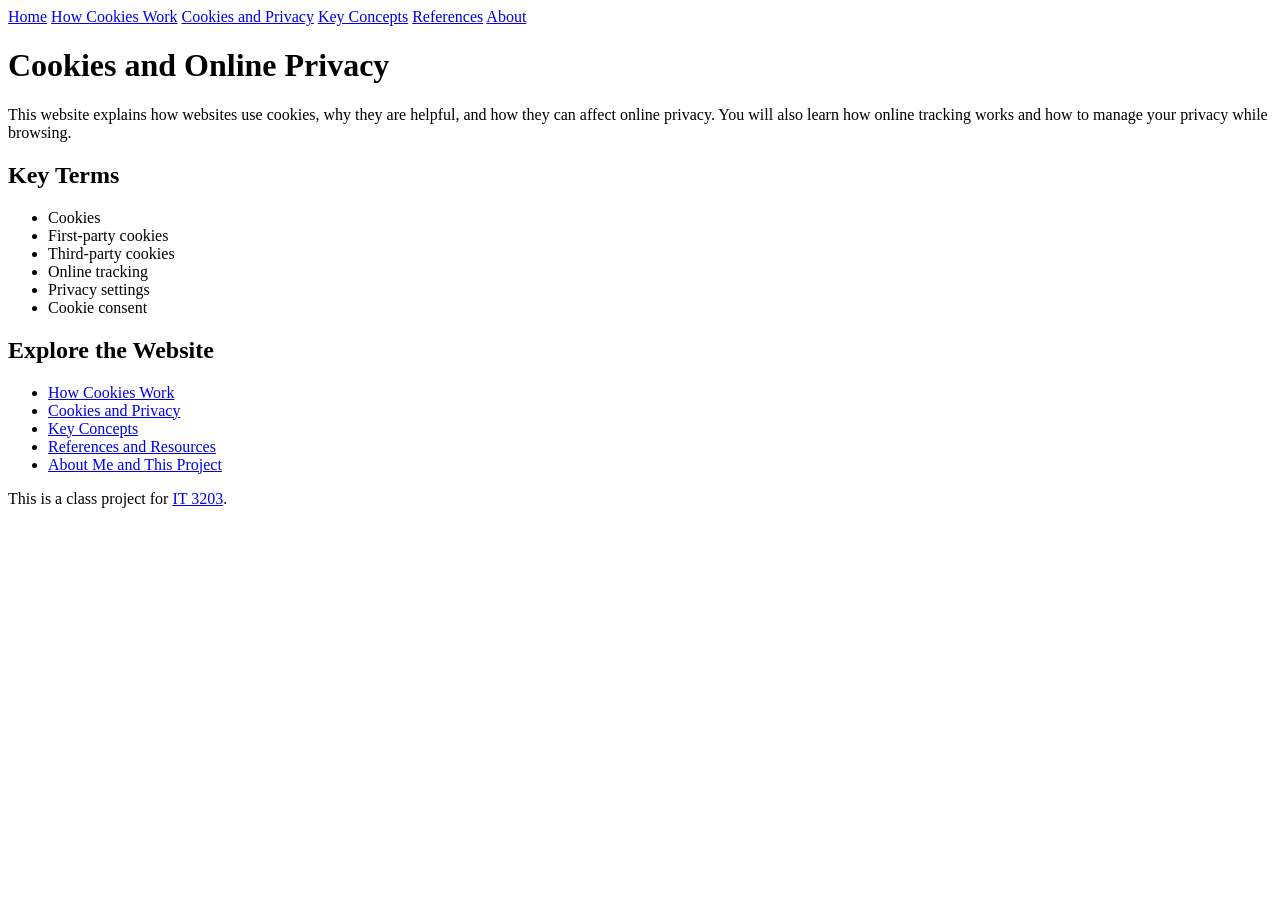
==== index.html @ 129bca08 "Create index.html" ====
<!DOCTYPE html>
<html lang="en">
<head>
  <meta charset="UTF-8">
  <title>Cookies and Online Privacy</title>
</head>
<body>
 
<nav>
  <a href="index.html">Home</a>
  <a href="cookies.html">How Cookies Work</a>
  <a href="privacy.html">Cookies and Privacy</a>
  <a href="concepts.html">Key Concepts</a>
  <a href="references.html">References</a>
  <a href="about.html">About</a>
</nav>
  <h1>Cookies and Online Privacy</h1>

  <p>
  This website explains how websites use cookies, why they
  are helpful, and how they can affect online privacy.
  You will also learn how online tracking works and how
  to manage your privacy while browsing.
</p>
 
<h2>Key Terms</h2>
<ul>
  <li>Cookies</li>
  <li>First-party cookies</li>
  <li>Third-party cookies</li>
  <li>Online tracking</li>
  <li>Privacy settings</li>
  <li>Cookie consent</li>
</ul>
  
<h2>Explore the Website</h2>
<ul>
  <li><a href="cookies.html">How Cookies Work</a></li>
  <li><a href="privacy.html">Cookies and Privacy</a></li>
  <li><a href="concepts.html">Key Concepts</a></li>
  <li><a href="references.html">References and Resources</a></li>
  <li><a href="about.html">About Me and This Project</a></li>
</ul>

<footer>
  <p>
    This is a class project for
    <a href="https://ksuweb.github.io/IT3203/">IT 3203</a>.
  </p>
</footer>
</body>
</html>
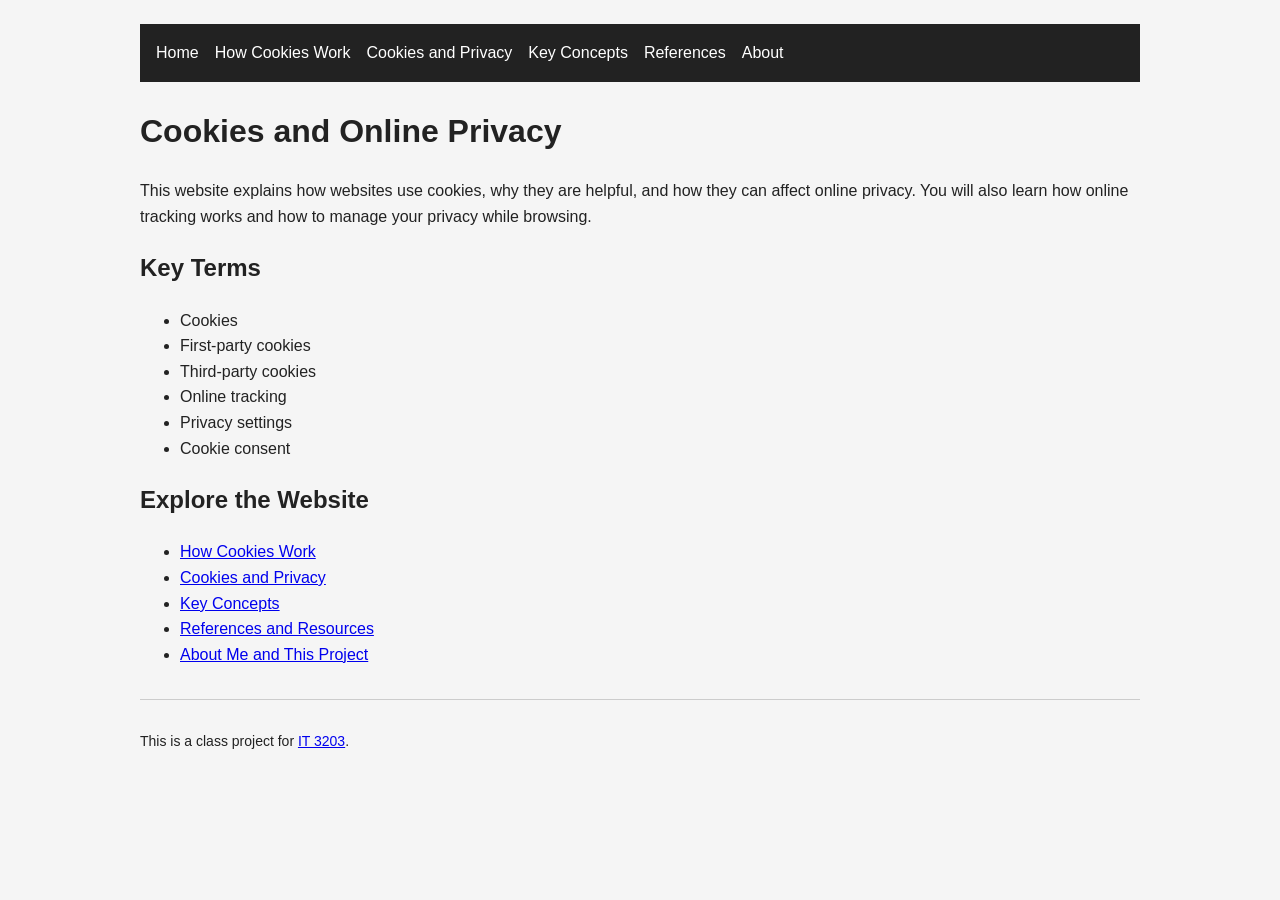
==== commit ebbe7fcc: "Update index.html" ====
--- a/index.html
+++ b/index.html
@@ -3,6 +3,7 @@
 <head>
   <meta charset="UTF-8">
   <title>Cookies and Online Privacy</title>
+  <link rel="stylesheet" href="style.css">
 </head>
 <body>
  
--- a/style.css
+++ b/style.css
@@ -0,0 +1,39 @@
+
+
+body {
+  font-family: Arial, sans-serif;
+  font-size: 16px;
+  line-height: 1.6;
+  background-color: #f5f5f5;
+  color: #222222;
+  max-width: 1000px;
+  margin: 0 auto;
+  padding: 24px;
+}
+
+nav {
+  display: flex;
+  flex-wrap: wrap;
+  gap: 16px;
+  background-color: #222222;
+  padding: 16px;
+  margin-bottom: 24px;
+}
+
+nav a {
+  color: white;
+  text-decoration: none;
+}
+
+nav a:hover {
+  color: #ffd580;
+  text-decoration: underline;
+}
+
+footer {
+  margin-top: 32px;
+  padding-top: 16px;
+  border-top: 1px solid #cccccc;
+  font-size: 14px;
+}
+<link rel="stylesheet" href="style.css">
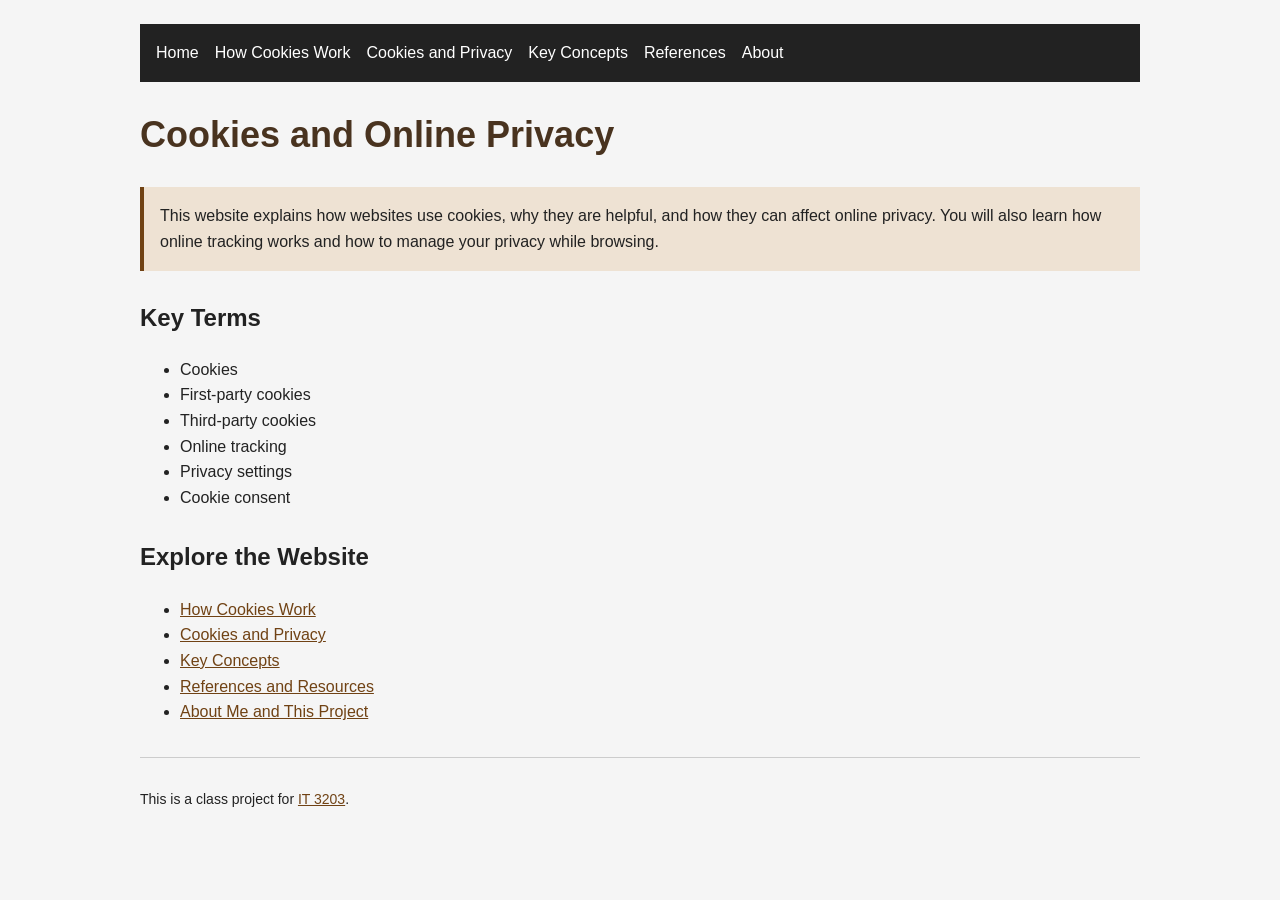
==== commit fad3883b: "Update index.html" ====
--- a/index.html
+++ b/index.html
@@ -2,6 +2,7 @@
 <html lang="en">
 <head>
   <meta charset="UTF-8">
+  <meta name="viewport" content="width=device-width, initial-scale=1">
   <title>Cookies and Online Privacy</title>
   <link rel="stylesheet" href="style.css">
 </head>
@@ -15,9 +16,10 @@
   <a href="references.html">References</a>
   <a href="about.html">About</a>
 </nav>
-  <h1>Cookies and Online Privacy</h1>
-
-  <p>
+ 
+  <h1 id="home-title">Cookies and Online Privacy</h1>
+  
+  <p class="highlight">
   This website explains how websites use cookies, why they
   are helpful, and how they can affect online privacy.
   You will also learn how online tracking works and how
--- a/style.css
+++ b/style.css
@@ -36,4 +36,62 @@
   border-top: 1px solid #cccccc;
   font-size: 14px;
 }
-<link rel="stylesheet" href="style.css">
+
+h1 {
+  color: #49331f;
+}
+
+h2 {
+  margin-top: 28px;
+}
+
+a {
+  color: #704214;
+}
+
+a:hover {
+  text-decoration: underline;
+}
+
+table {
+  width: 100%;
+  border-collapse: collapse;
+  margin: 20px 0;
+  background-color: white;
+}
+
+th,
+td {
+  border: 1px solid #cccccc;
+  padding: 12px;
+  text-align: left;
+}
+
+th {
+  background-color: #eee2d3;
+}
+
+dt {
+  font-weight: bold;
+  margin-top: 18px;
+}
+
+dd {
+  margin-left: 0;
+  margin-bottom: 14px;
+}
+
+.highlight {
+  background-color: #eee2d3;
+  border-left: 4px solid #704214;
+  padding: 16px;
+}
+
+#home-title {
+  font-size: 36px;
+}
+
+img {
+  max-width: 100%;
+  height: auto;
+}
